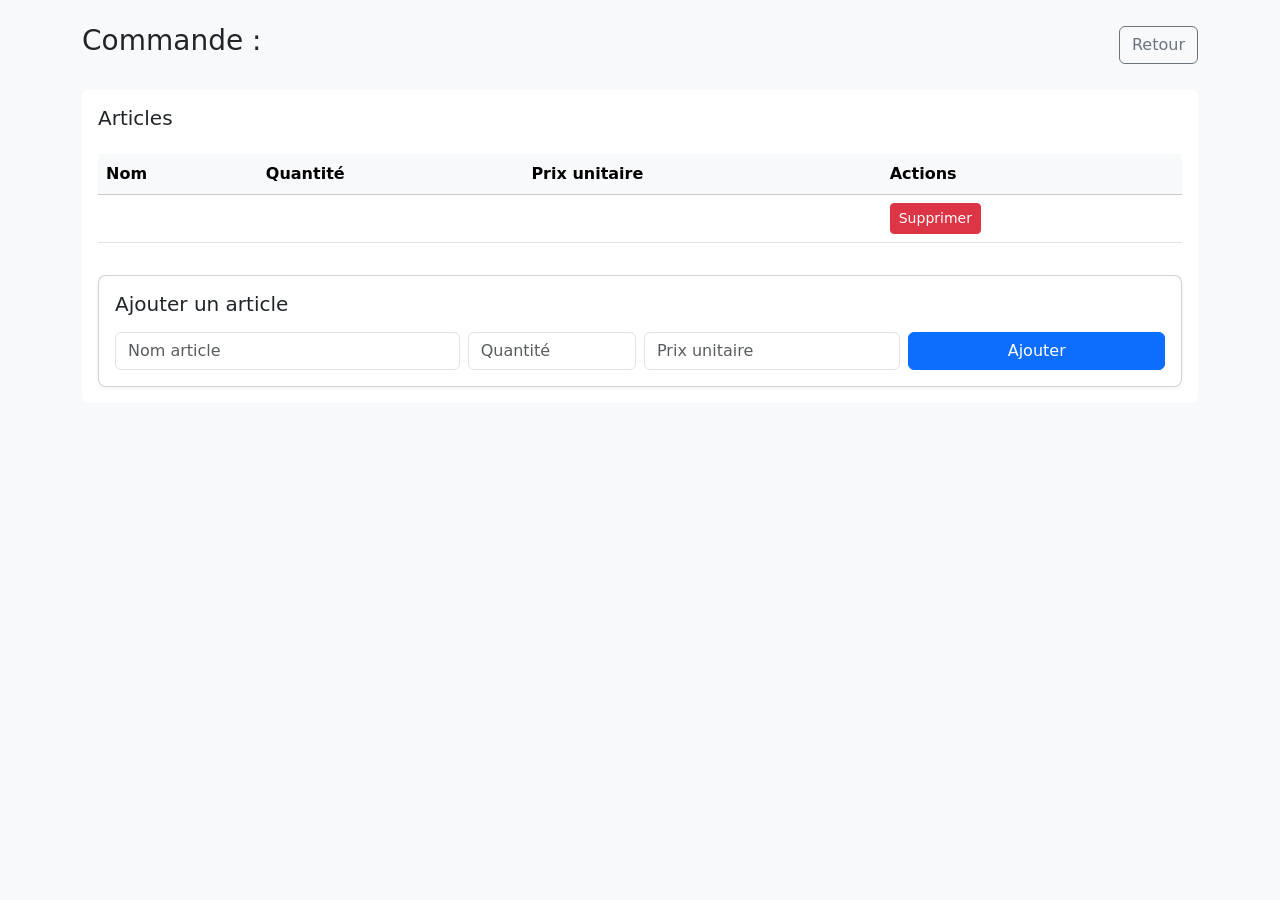
==== demo/src/main/resources/templates/store/commande.html @ 613b19c4 "Réorganiser le projet et finaliser les itérations 4 et 5" ====
<!DOCTYPE html>
<html xmlns:th="http://www.thymeleaf.org">
<head>
    <meta charset="UTF-8">
    <meta name="viewport" content="width=device-width, initial-scale=1.0">
    <title>Détails de la commande</title>
    <link href="https://cdn.jsdelivr.net/npm/bootstrap@5.3.0/dist/css/bootstrap.min.css" rel="stylesheet">
    <style>
        .article-card {
            background: #fff;
            border-radius: 8px;
            box-shadow: 0 2px 4px rgba(0,0,0,0.05);
            transition: transform 0.2s;
        }
        .article-card:hover {
            transform: translateY(-2px);
        }
    </style>
</head>
<body class="bg-light">
    <div class="container py-4">
        <div class="d-flex justify-content-between align-items-center mb-4">
            <h1 class="h3">Commande : <span th:text="${commande.nom}" class="text-primary"></span></h1>
            <a href="/store/client" class="btn btn-outline-secondary">Retour</a>
        </div>

        <div class="card border-0">
            <div class="card-body">
                <h2 class="h5 mb-4">Articles</h2>
                
                <div class="row g-3">
                    <div class="col-12">
                        <div class="table-responsive">
                            <table class="table">
                                <thead class="table-light">
                                    <tr>
                                        <th>Nom</th>
                                        <th>Quantité</th>
                                        <th>Prix unitaire</th>
                                        <th>Actions</th>
                                    </tr>
                                </thead>
                                <tbody>
                                    <tr th:each="ligneCommande : ${articles}">
                                        <td th:text="${ligneCommande.article.nomArticle}"></td>
                                        <td th:text="${ligneCommande.nbArticle}"></td>
                                        <td th:text="${'€' + ligneCommande.article.prixUnitaire}"></td>
                                        <td>
                                            <form th:action="@{/store/client/removeArticle}" method="post">
                                                <input type="hidden" name="commandeId" th:value="${commande.id}">
                                                <input type="hidden" name="articleNom" th:value="${ligneCommande.article.nomArticle}">
                                                <button type="submit" class="btn btn-danger btn-sm">
                                                    <i class="bi bi-trash"></i> Supprimer
                                                </button>
                                            </form>
                                        </td>
                                    </tr>
                                </tbody>
                            </table>
                        </div>
                    </div>

                    <div class="col-12">
                        <div class="card article-card">
                            <div class="card-body">
                                <h3 class="h5 card-title mb-3">Ajouter un article</h3>
                                <form th:action="@{/store/client/addArticle}" method="post" class="row g-2">
                                    <input type="hidden" name="commandeId" th:value="${commande.id}">
                                    <div class="col-md-4">
                                        <input type="text" name="articleNom" class="form-control" placeholder="Nom article" required>
                                    </div>
                                    <div class="col-md-2">
                                        <input type="number" name="quantity" class="form-control" placeholder="Quantité" required>
                                    </div>
                                    <div class="col-md-3">
                                        <input type="number" step="0.01" name="price" class="form-control" placeholder="Prix unitaire" required>
                                    </div>
                                    <div class="col-md-3">
                                        <button type="submit" class="btn btn-primary w-100">Ajouter</button>
                                    </div>
                                </form>
                            </div>
                        </div>
                    </div>
                </div>
            </div>
        </div>
    </div>
</body>
</html>
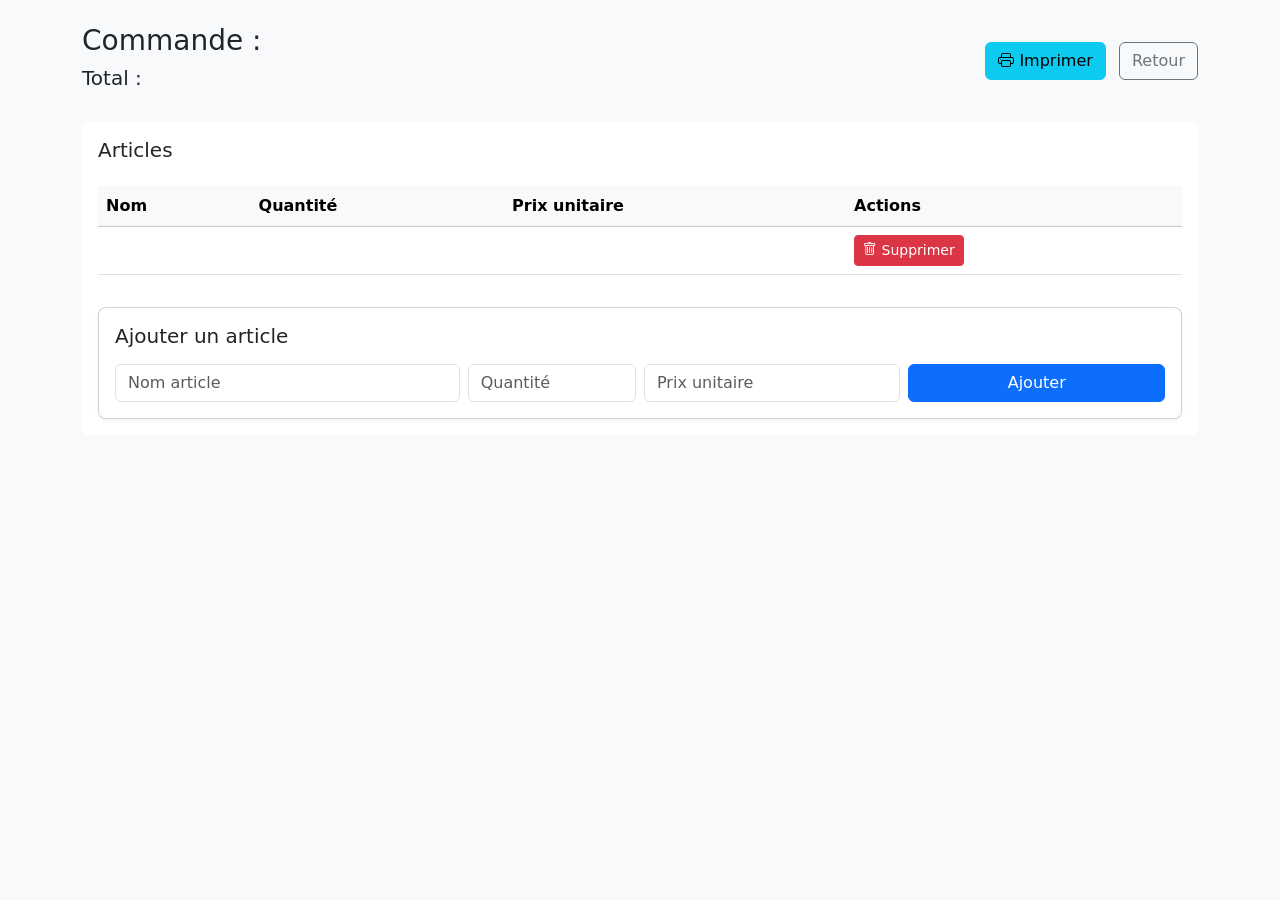
==== commit c895c0e9: "page  récapitulatif de la commande et le calcul du montant total." ====
--- a/demo/src/main/resources/templates/store/commande.html
+++ b/demo/src/main/resources/templates/store/commande.html
@@ -5,6 +5,7 @@
     <meta name="viewport" content="width=device-width, initial-scale=1.0">
     <title>Détails de la commande</title>
     <link href="https://cdn.jsdelivr.net/npm/bootstrap@5.3.0/dist/css/bootstrap.min.css" rel="stylesheet">
+    <link rel="stylesheet" href="https://cdn.jsdelivr.net/npm/bootstrap-icons@1.7.2/font/bootstrap-icons.css">
     <style>
         .article-card {
             background: #fff;
@@ -20,8 +21,16 @@
 <body class="bg-light">
     <div class="container py-4">
         <div class="d-flex justify-content-between align-items-center mb-4">
-            <h1 class="h3">Commande : <span th:text="${commande.nom}" class="text-primary"></span></h1>
-            <a href="/store/client" class="btn btn-outline-secondary">Retour</a>
+            <div>
+                <h1 class="h3">Commande : <span th:text="${commande.nom}" class="text-primary"></span></h1>
+                <h3 class="h5 mt-2">Total : <span th:text="${'€' + #numbers.formatDecimal(total, 1, 2)}" class="text-success"></span></h3>
+            </div>
+            <div>
+                <a th:href="@{/store/client/commande/print/{id}(id=${commande.id})}" class="btn btn-info me-2">
+                    <i class="bi bi-printer"></i> Imprimer
+                </a>
+                <a href="/store/client" class="btn btn-outline-secondary">Retour</a>
+            </div>
         </div>
 
         <div class="card border-0">
@@ -44,7 +53,7 @@
                                     <tr th:each="ligneCommande : ${articles}">
                                         <td th:text="${ligneCommande.article.nomArticle}"></td>
                                         <td th:text="${ligneCommande.nbArticle}"></td>
-                                        <td th:text="${'€' + ligneCommande.article.prixUnitaire}"></td>
+                                        <td th:text="${'€' + #numbers.formatDecimal(ligneCommande.article.prixUnitaire, 1, 2)}"></td>
                                         <td>
                                             <form th:action="@{/store/client/removeArticle}" method="post">
                                                 <input type="hidden" name="commandeId" th:value="${commande.id}">
